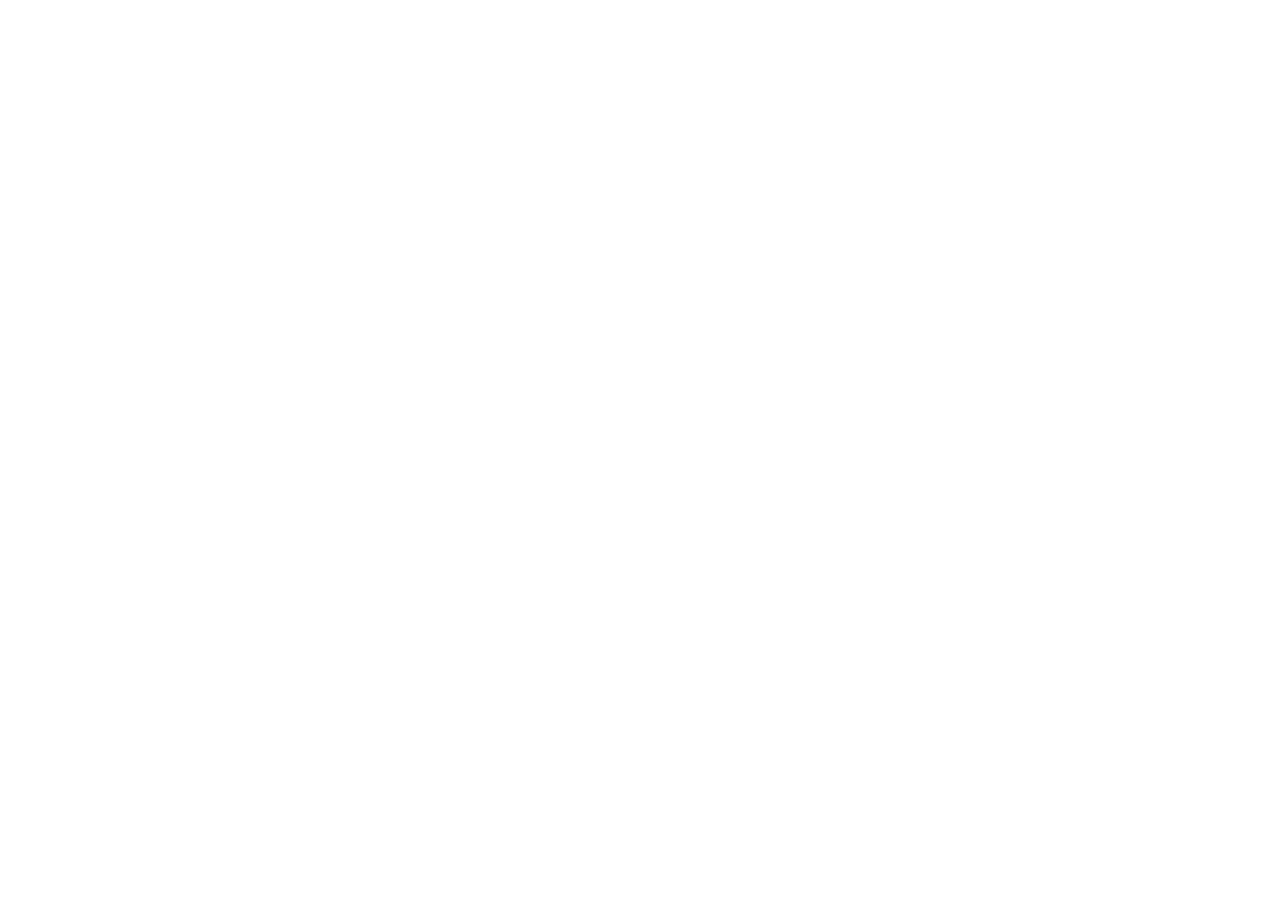
==== codigo-fonte/index.html @ 78d68887 "template" ====
<!DOCTYPE html>
<html lang="en">
<head>
    <meta charset="UTF-8">
    <meta name="viewport" content="width=device-width, initial-scale=1.0">
    <title>Document</title>
</head>
<body>
    
</body>
</html>
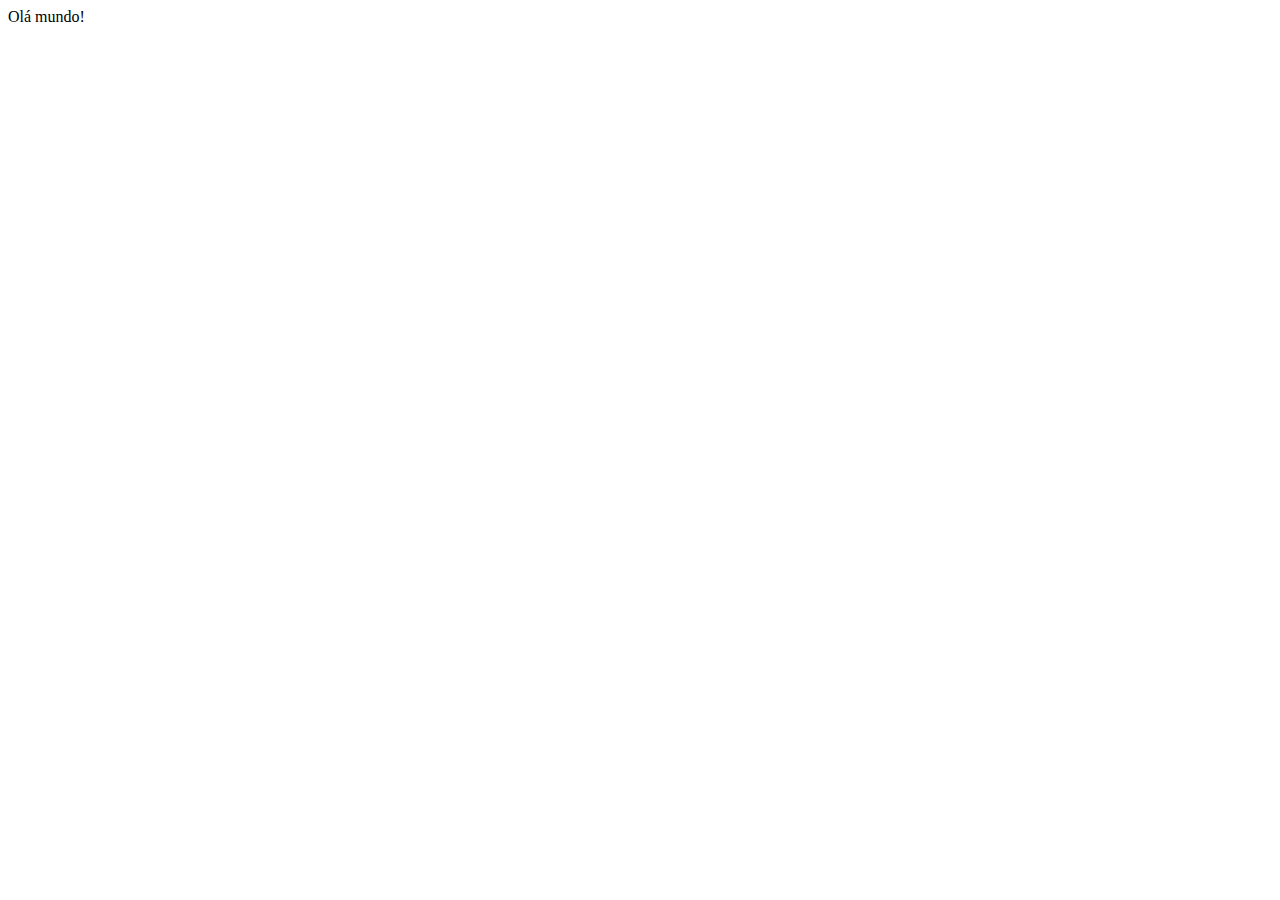
==== commit 7a6546b5: "Update index.html" ====
--- a/codigo-fonte/index.html
+++ b/codigo-fonte/index.html
@@ -6,6 +6,6 @@
     <title>Document</title>
 </head>
 <body>
-    
+    Olá mundo!
 </body>
-</html>+</html>
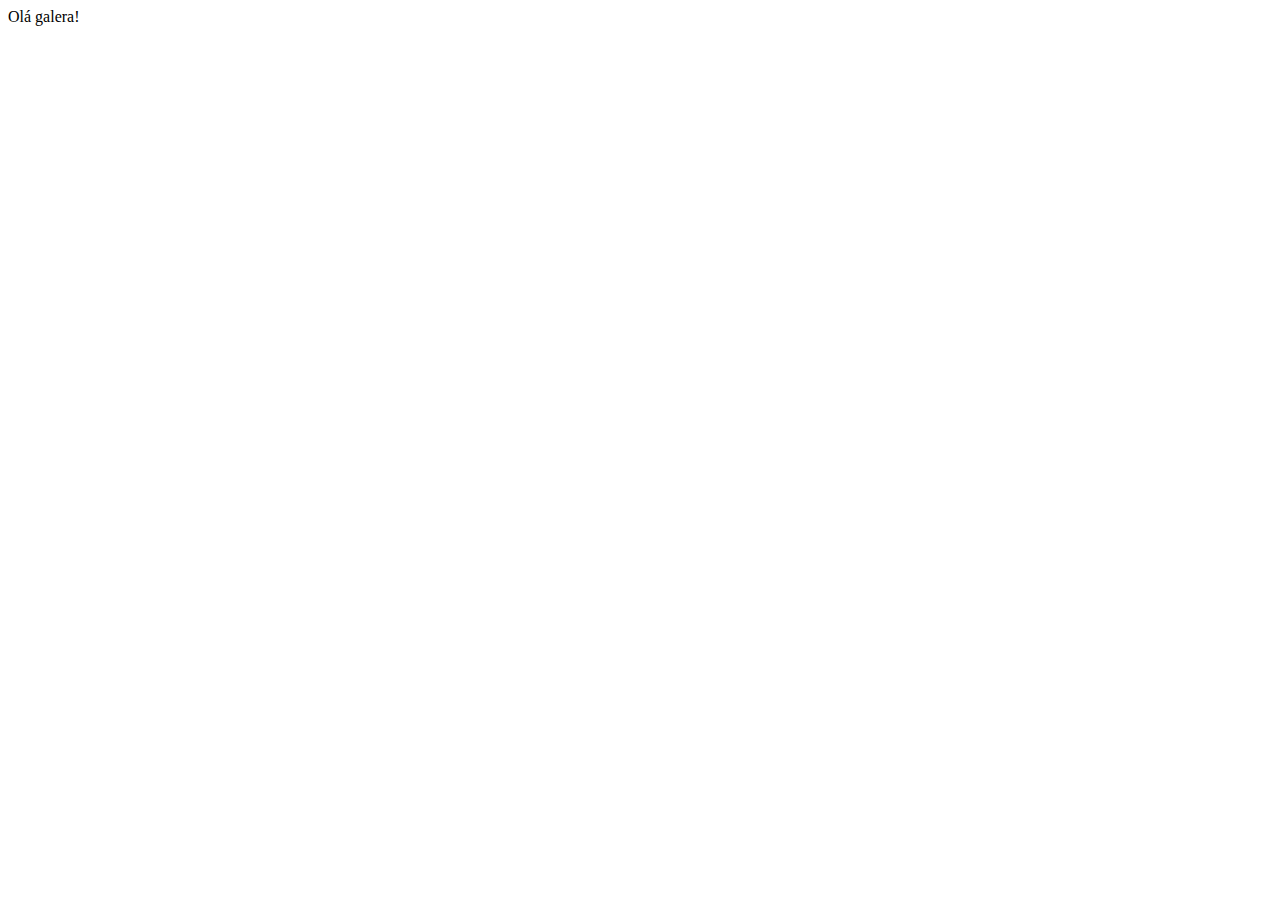
==== commit a7fa1785: "Update index.html" ====
--- a/codigo-fonte/index.html
+++ b/codigo-fonte/index.html
@@ -6,6 +6,6 @@
     <title>Document</title>
 </head>
 <body>
-    Olá mundo!
+    Olá galera!
 </body>
 </html>
